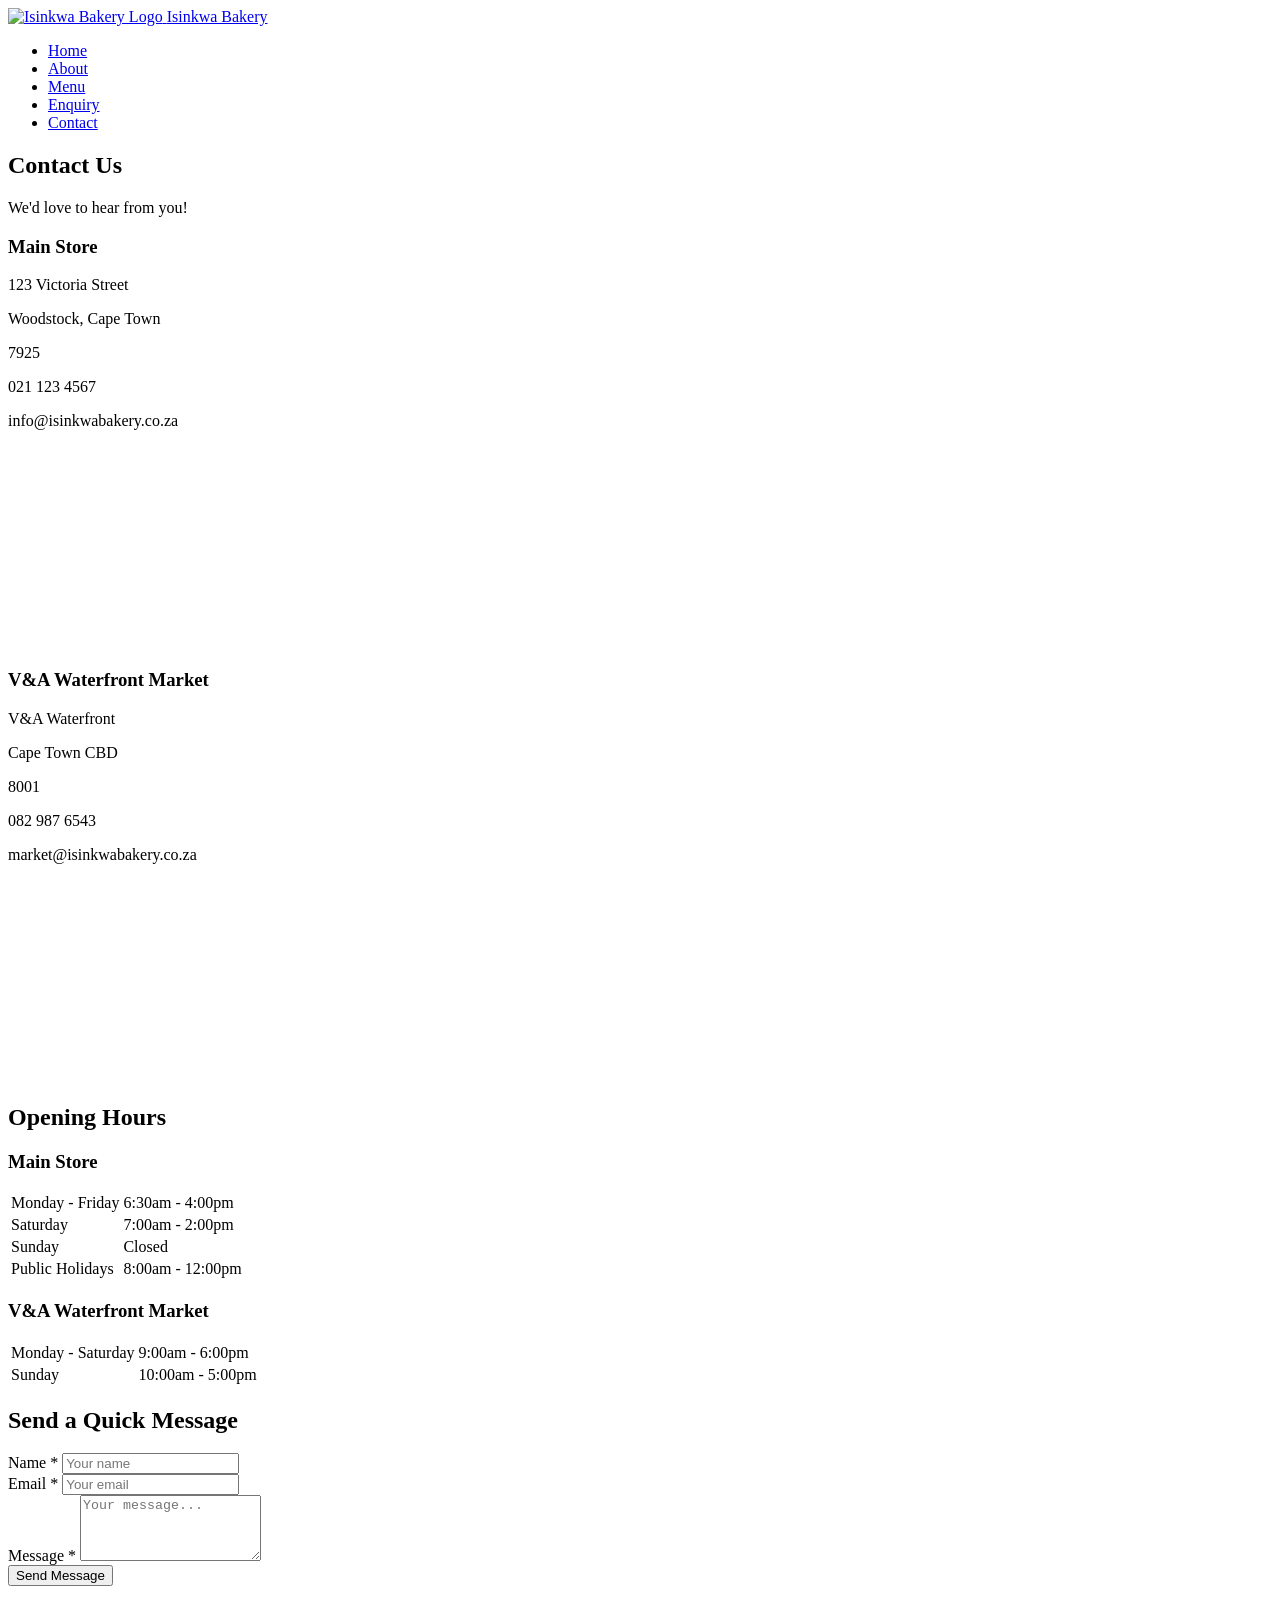
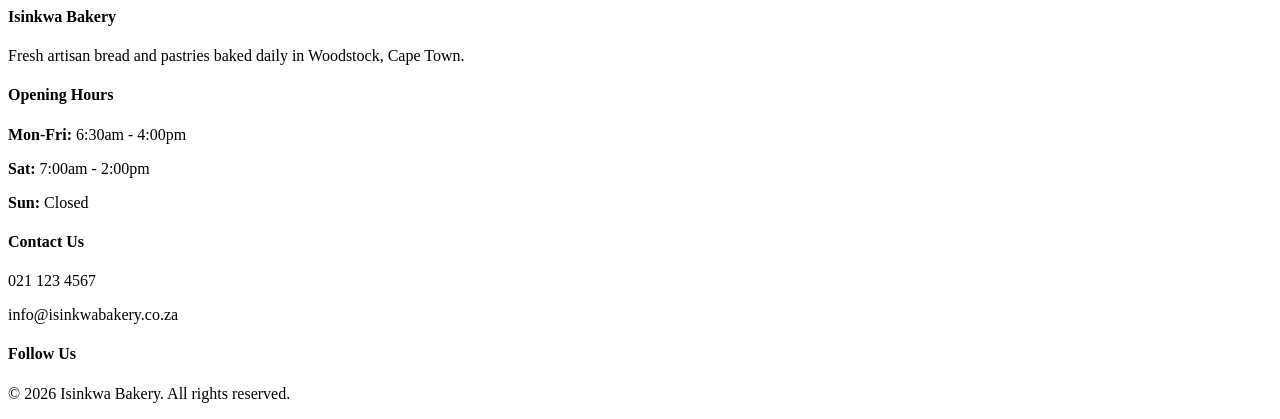
==== WEDE5020 PRACTICAL ST10485117/contact.html @ 88b8033e "Add files via upload" ====
<!DOCTYPE html>
<html>
<head>
    <title>Contact - Isinkwa Bakery</title>
    
</head>
<body>

<header class="header">
    <div class="container">
        <div class="logo">
            <a href="index.html">
                <img src="images/logo.png" alt="Isinkwa Bakery Logo" height="60">
                <span class="logo-text">Isinkwa Bakery</span>
            </a>
        </div>
        <nav class="nav-menu">
            <ul>
                <li><a href="index.html">Home</a></li>
                <li><a href="about.html">About</a></li>
                <li><a href="menu.html">Menu</a></li>
                <li><a href="enquiry.html">Enquiry</a></li>
                <li><a href="contact.html" class="active">Contact</a></li>
            </ul>
        </nav>
        <div class="menu-toggle">
            <i class="fas fa-bars"></i>
        </div>
    </div>
</header>

<main>

    <section class="page-header">
        <div class="container">
            <h1>Contact Us</h1>
            <p>We'd love to hear from you!</p>
        </div>
    </section>

    <section class="contact-info">
        <div class="container">
            <div class="contact-grid">
                <!-- Location 1 -->
                <div class="contact-card">
                    <i class="fas fa-store"></i>
                    <h3>Main Store</h3>
                    <p>123 Victoria Street</p>
                    <p>Woodstock, Cape Town</p>
                    <p>7925</p>
                    <p><i class="fas fa-phone"></i> 021 123 4567</p>
                    <p><i class="fas fa-envelope"></i> info@isinkwabakery.co.za</p>
                    <div class="map-container">
                        <iframe 
                            src="https://www.google.com/maps/embed?pb=!1m18!1m12!1m3!1d3310.800000000000!2d18.450000000000003!3d-33.93000000000001!2m3!1f0!2f0!3f0!3m2!1i1024!2i768!4f13.1!3m3!1m2!1s0x1dcc5a123456789%3A0x123456789abcdef!2sWoodstock%2C%20Cape%20Town!5e0!3m2!1sen!2sza!4v1234567890" 
                            width="100%" 
                            height="200" 
                            style="border:0;" 
                            allowfullscreen="" 
                            loading="lazy">
                        </iframe>
                    </div>
                </div>
                
                <div class="contact-card">
                    <i class="fas fa-store-alt"></i>
                    <h3>V&A Waterfront Market</h3>
                    <p>V&A Waterfront</p>
                    <p>Cape Town CBD</p>
                    <p>8001</p>
                    <p><i class="fas fa-phone"></i> 082 987 6543</p>
                    <p><i class="fas fa-envelope"></i> market@isinkwabakery.co.za</p>
                    <div class="map-container">
                        <iframe 
                            src="https://www.google.com/maps/embed?pb=!1m18!1m12!1m3!1d3311.2000000000003!2d18.420000000000002!3d-33.900000000000006!2m3!1f0!2f0!3f0!3m2!1i1024!2i768!4f13.1!3m3!1m2!1s0x1dcc5b123456789%3A0x123456789abcdef!2sV%26A%20Waterfront%2C%20Cape%20Town!5e0!3m2!1sen!2sza!4v1234567890" 
                            width="100%" 
                            height="200" 
                            style="border:0;" 
                            allowfullscreen="" 
                            loading="lazy">
                        </iframe>
                    </div>
                </div>
            </div>
        </div>
    </section>

    <section class="hours-section">
        <div class="container">
            <h2>Opening Hours</h2>
            <div class="hours-grid">
                <div class="hours-box">
                    <h3>Main Store</h3>
                    <table class="hours-table">
                        <tr>
                            <td>Monday - Friday</td>
                            <td>6:30am - 4:00pm</td>
                        </tr>
                        <tr>
                            <td>Saturday</td>
                            <td>7:00am - 2:00pm</td>
                        </tr>
                        <tr>
                            <td>Sunday</td>
                            <td>Closed</td>
                        </tr>
                        <tr>
                            <td>Public Holidays</td>
                            <td>8:00am - 12:00pm</td>
                        </tr>
                    </table>
                </div>
                <div class="hours-box">
                    <h3>V&A Waterfront Market</h3>
                    <table class="hours-table">
                        <tr>
                            <td>Monday - Saturday</td>
                            <td>9:00am - 6:00pm</td>
                        </tr>
                        <tr>
                            <td>Sunday</td>
                            <td>10:00am - 5:00pm</td>
                        </tr>
                    </table>
                </div>
            </div>
        </div>
    </section>

    <section class="quick-contact">
        <div class="container">
            <h2>Send a Quick Message</h2>
            <form id="quickContactForm" class="contact-form">
                <div class="form-row">
                    <div class="form-group half">
                        <label for="qc-name">Name <span class="required">*</span></label>
                        <input type="text" id="qc-name" name="name" placeholder="Your name" required>
                    </div>
                    <div class="form-group half">
                        <label for="qc-email">Email <span class="required">*</span></label>
                        <input type="email" id="qc-email" name="email" placeholder="Your email" required>
                    </div>
                </div>
                <div class="form-group">
                    <label for="qc-message">Message <span class="required">*</span></label>
                    <textarea id="qc-message" name="message" rows="4" placeholder="Your message..." required></textarea>
                </div>
                <button type="submit" class="btn btn-primary">Send Message</button>
            </form>
        </div>
    </section>

</main>

<footer class="footer">
    <div class="container">
        <div class="footer-grid">
            <div class="footer-about">
                <h4>Isinkwa Bakery</h4>
                <p>Fresh artisan bread and pastries baked daily in Woodstock, Cape Town.</p>
            </div>
            <div class="footer-hours">
                <h4>Opening Hours</h4>
                <p><strong>Mon-Fri:</strong> 6:30am - 4:00pm</p>
                <p><strong>Sat:</strong> 7:00am - 2:00pm</p>
                <p><strong>Sun:</strong> Closed</p>
            </div>
            <div class="footer-contact">
                <h4>Contact Us</h4>
                <p><i class="fas fa-phone"></i> 021 123 4567</p>
                <p><i class="fas fa-envelope"></i> info@isinkwabakery.co.za</p>
            </div>
            <div class="footer-social">
                <h4>Follow Us</h4>
                <div class="social-icons">
                    <a href="#"><i class="fab fa-facebook"></i></a>
                    <a href="#"><i class="fab fa-instagram"></i></a>
                    <a href="#"><i class="fab fa-twitter"></i></a>
                </div>
            </div>
        </div>
        <div class="footer-bottom">
            <p>&copy; 2026 Isinkwa Bakery. All rights reserved.</p>
        </div>
    </div>
</footer>

</body>
</html>
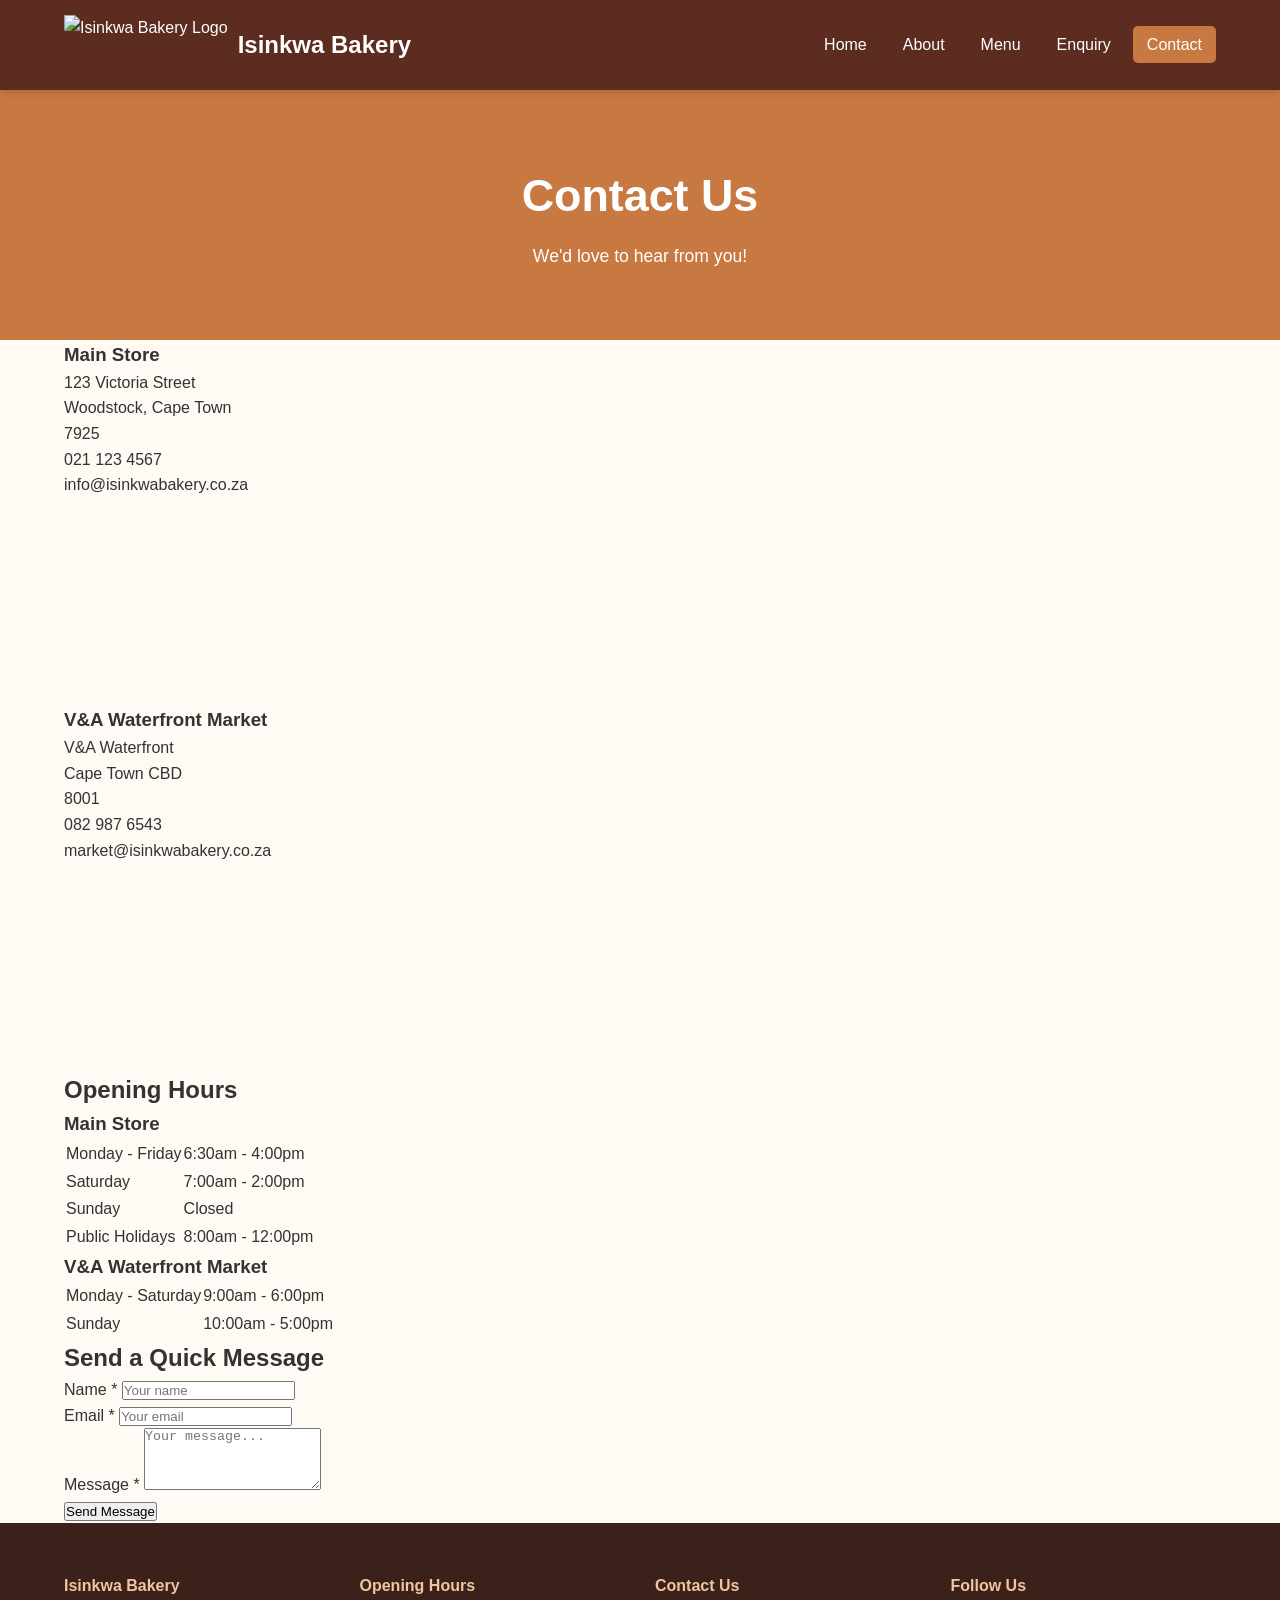
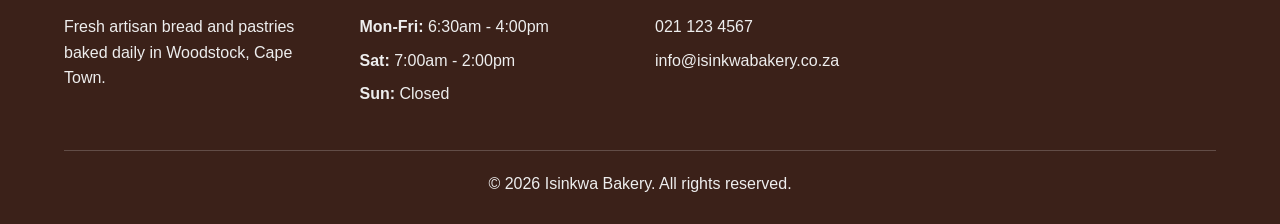
==== commit f166e65c: "Add files via upload" ====
--- a/WEDE5020 PRACTICAL ST10485117/contact.html
+++ b/WEDE5020 PRACTICAL ST10485117/contact.html
@@ -1,189 +1,371 @@
-<!DOCTYPE html>
-<html>
-<head>
-    <title>Contact - Isinkwa Bakery</title>
-    
-</head>
-<body>
-
-<header class="header">
-    <div class="container">
-        <div class="logo">
-            <a href="index.html">
-                <img src="images/logo.png" alt="Isinkwa Bakery Logo" height="60">
-                <span class="logo-text">Isinkwa Bakery</span>
-            </a>
-        </div>
-        <nav class="nav-menu">
-            <ul>
-                <li><a href="index.html">Home</a></li>
-                <li><a href="about.html">About</a></li>
-                <li><a href="menu.html">Menu</a></li>
-                <li><a href="enquiry.html">Enquiry</a></li>
-                <li><a href="contact.html" class="active">Contact</a></li>
-            </ul>
-        </nav>
-        <div class="menu-toggle">
-            <i class="fas fa-bars"></i>
-        </div>
-    </div>
-</header>
-
-<main>
-
-    <section class="page-header">
-        <div class="container">
-            <h1>Contact Us</h1>
-            <p>We'd love to hear from you!</p>
-        </div>
-    </section>
-
-    <section class="contact-info">
-        <div class="container">
-            <div class="contact-grid">
-                <!-- Location 1 -->
-                <div class="contact-card">
-                    <i class="fas fa-store"></i>
-                    <h3>Main Store</h3>
-                    <p>123 Victoria Street</p>
-                    <p>Woodstock, Cape Town</p>
-                    <p>7925</p>
-                    <p><i class="fas fa-phone"></i> 021 123 4567</p>
-                    <p><i class="fas fa-envelope"></i> info@isinkwabakery.co.za</p>
-                    <div class="map-container">
-                        <iframe 
-                            src="https://www.google.com/maps/embed?pb=!1m18!1m12!1m3!1d3310.800000000000!2d18.450000000000003!3d-33.93000000000001!2m3!1f0!2f0!3f0!3m2!1i1024!2i768!4f13.1!3m3!1m2!1s0x1dcc5a123456789%3A0x123456789abcdef!2sWoodstock%2C%20Cape%20Town!5e0!3m2!1sen!2sza!4v1234567890" 
-                            width="100%" 
-                            height="200" 
-                            style="border:0;" 
-                            allowfullscreen="" 
-                            loading="lazy">
-                        </iframe>
-                    </div>
-                </div>
-                
-                <div class="contact-card">
-                    <i class="fas fa-store-alt"></i>
-                    <h3>V&A Waterfront Market</h3>
-                    <p>V&A Waterfront</p>
-                    <p>Cape Town CBD</p>
-                    <p>8001</p>
-                    <p><i class="fas fa-phone"></i> 082 987 6543</p>
-                    <p><i class="fas fa-envelope"></i> market@isinkwabakery.co.za</p>
-                    <div class="map-container">
-                        <iframe 
-                            src="https://www.google.com/maps/embed?pb=!1m18!1m12!1m3!1d3311.2000000000003!2d18.420000000000002!3d-33.900000000000006!2m3!1f0!2f0!3f0!3m2!1i1024!2i768!4f13.1!3m3!1m2!1s0x1dcc5b123456789%3A0x123456789abcdef!2sV%26A%20Waterfront%2C%20Cape%20Town!5e0!3m2!1sen!2sza!4v1234567890" 
-                            width="100%" 
-                            height="200" 
-                            style="border:0;" 
-                            allowfullscreen="" 
-                            loading="lazy">
-                        </iframe>
-                    </div>
-                </div>
-            </div>
-        </div>
-    </section>
-
-    <section class="hours-section">
-        <div class="container">
-            <h2>Opening Hours</h2>
-            <div class="hours-grid">
-                <div class="hours-box">
-                    <h3>Main Store</h3>
-                    <table class="hours-table">
-                        <tr>
-                            <td>Monday - Friday</td>
-                            <td>6:30am - 4:00pm</td>
-                        </tr>
-                        <tr>
-                            <td>Saturday</td>
-                            <td>7:00am - 2:00pm</td>
-                        </tr>
-                        <tr>
-                            <td>Sunday</td>
-                            <td>Closed</td>
-                        </tr>
-                        <tr>
-                            <td>Public Holidays</td>
-                            <td>8:00am - 12:00pm</td>
-                        </tr>
-                    </table>
-                </div>
-                <div class="hours-box">
-                    <h3>V&A Waterfront Market</h3>
-                    <table class="hours-table">
-                        <tr>
-                            <td>Monday - Saturday</td>
-                            <td>9:00am - 6:00pm</td>
-                        </tr>
-                        <tr>
-                            <td>Sunday</td>
-                            <td>10:00am - 5:00pm</td>
-                        </tr>
-                    </table>
-                </div>
-            </div>
-        </div>
-    </section>
-
-    <section class="quick-contact">
-        <div class="container">
-            <h2>Send a Quick Message</h2>
-            <form id="quickContactForm" class="contact-form">
-                <div class="form-row">
-                    <div class="form-group half">
-                        <label for="qc-name">Name <span class="required">*</span></label>
-                        <input type="text" id="qc-name" name="name" placeholder="Your name" required>
-                    </div>
-                    <div class="form-group half">
-                        <label for="qc-email">Email <span class="required">*</span></label>
-                        <input type="email" id="qc-email" name="email" placeholder="Your email" required>
-                    </div>
-                </div>
-                <div class="form-group">
-                    <label for="qc-message">Message <span class="required">*</span></label>
-                    <textarea id="qc-message" name="message" rows="4" placeholder="Your message..." required></textarea>
-                </div>
-                <button type="submit" class="btn btn-primary">Send Message</button>
-            </form>
-        </div>
-    </section>
-
-</main>
-
-<footer class="footer">
-    <div class="container">
-        <div class="footer-grid">
-            <div class="footer-about">
-                <h4>Isinkwa Bakery</h4>
-                <p>Fresh artisan bread and pastries baked daily in Woodstock, Cape Town.</p>
-            </div>
-            <div class="footer-hours">
-                <h4>Opening Hours</h4>
-                <p><strong>Mon-Fri:</strong> 6:30am - 4:00pm</p>
-                <p><strong>Sat:</strong> 7:00am - 2:00pm</p>
-                <p><strong>Sun:</strong> Closed</p>
-            </div>
-            <div class="footer-contact">
-                <h4>Contact Us</h4>
-                <p><i class="fas fa-phone"></i> 021 123 4567</p>
-                <p><i class="fas fa-envelope"></i> info@isinkwabakery.co.za</p>
-            </div>
-            <div class="footer-social">
-                <h4>Follow Us</h4>
-                <div class="social-icons">
-                    <a href="#"><i class="fab fa-facebook"></i></a>
-                    <a href="#"><i class="fab fa-instagram"></i></a>
-                    <a href="#"><i class="fab fa-twitter"></i></a>
-                </div>
-            </div>
-        </div>
-        <div class="footer-bottom">
-            <p>&copy; 2026 Isinkwa Bakery. All rights reserved.</p>
-        </div>
-    </div>
-</footer>
-
-</body>
-</html>+<!DOCTYPE html> 
+
+<html> 
+
+<head> 
+
+    <title>Contact - Isinkwa Bakery</title> 
+
+    <link rel="stylesheet" href="style.css">
+
+</head> 
+
+<body> 
+
+<header class="header"> 
+
+    <div class="container"> 
+
+        <div class="logo"> 
+
+            <a href="index.html"> 
+
+                <img src="images/logo.png" alt="Isinkwa Bakery Logo" height="60"> 
+
+                <span class="logo-text">Isinkwa Bakery</span> 
+
+            </a> 
+
+        </div> 
+
+        <nav class="nav-menu"> 
+
+            <ul> 
+
+                <li><a href="index.html">Home</a></li> 
+
+                <li><a href="about.html">About</a></li> 
+
+                <li><a href="menu.html">Menu</a></li> 
+
+                <li><a href="enquiry.html">Enquiry</a></li> 
+
+                <li><a href="contact.html" class="active">Contact</a></li> 
+
+            </ul> 
+
+        </nav> 
+
+        <div class="menu-toggle"> 
+
+            <i class="fas fa-bars"></i> 
+
+        </div> 
+
+    </div> 
+
+</header> 
+
+ 
+
+<main> 
+
+ 
+
+    <section class="page-header"> 
+
+        <div class="container"> 
+
+            <h1>Contact Us</h1> 
+
+            <p>We'd love to hear from you!</p> 
+
+        </div> 
+
+    </section> 
+
+ 
+
+    <section class="contact-info"> 
+
+        <div class="container"> 
+
+            <div class="contact-grid"> 
+
+                <div class="contact-card"> 
+
+                    <i class="fas fa-store"></i> 
+
+                    <h3>Main Store</h3> 
+
+                    <p>123 Victoria Street</p> 
+
+                    <p>Woodstock, Cape Town</p> 
+
+                    <p>7925</p> 
+
+                    <p><i class="fas fa-phone"></i> 021 123 4567</p> 
+
+                    <p><i class="fas fa-envelope"></i> info@isinkwabakery.co.za</p> 
+
+                    <div class="map-container"> 
+
+                        <iframe  
+
+                            src="https://www.google.com/maps/embed?pb=!1m18!1m12!1m3!1d3310.800000000000!2d18.450000000000003!3d-33.93000000000001!2m3!1f0!2f0!3f0!3m2!1i1024!2i768!4f13.1!3m3!1m2!1s0x1dcc5a123456789%3A0x123456789abcdef!2sWoodstock%2C%20Cape%20Town!5e0!3m2!1sen!2sza!4v1234567890"  
+
+                            width="100%"  
+
+                            height="200"  
+
+                            style="border:0;"  
+
+                            allowfullscreen=""  
+
+                            loading="lazy"> 
+
+                        </iframe> 
+
+                    </div> 
+
+                </div> 
+
+                 
+
+                <div class="contact-card"> 
+
+                    <i class="fas fa-store-alt"></i> 
+
+                    <h3>V&A Waterfront Market</h3> 
+
+                    <p>V&A Waterfront</p> 
+
+                    <p>Cape Town CBD</p> 
+
+                    <p>8001</p> 
+
+                    <p><i class="fas fa-phone"></i> 082 987 6543</p> 
+
+                    <p><i class="fas fa-envelope"></i> market@isinkwabakery.co.za</p> 
+
+                    <div class="map-container"> 
+
+                        <iframe  
+
+                            src="https://www.google.com/maps/embed?pb=!1m18!1m12!1m3!1d3311.2000000000003!2d18.420000000000002!3d-33.900000000000006!2m3!1f0!2f0!3f0!3m2!1i1024!2i768!4f13.1!3m3!1m2!1s0x1dcc5b123456789%3A0x123456789abcdef!2sV%26A%20Waterfront%2C%20Cape%20Town!5e0!3m2!1sen!2sza!4v1234567890"  
+
+                            width="100%"  
+
+                            height="200"  
+
+                            style="border:0;"  
+
+                            allowfullscreen=""  
+
+                            loading="lazy"> 
+
+                        </iframe> 
+
+                    </div> 
+
+                </div> 
+
+            </div> 
+
+        </div> 
+
+    </section> 
+
+ 
+
+    <section class="hours-section"> 
+
+        <div class="container"> 
+
+            <h2>Opening Hours</h2> 
+
+            <div class="hours-grid"> 
+
+                <div class="hours-box"> 
+
+                    <h3>Main Store</h3> 
+
+                    <table class="hours-table"> 
+
+                        <tr> 
+
+                            <td>Monday - Friday</td> 
+
+                            <td>6:30am - 4:00pm</td> 
+
+                        </tr> 
+
+                        <tr> 
+
+                            <td>Saturday</td> 
+
+                            <td>7:00am - 2:00pm</td> 
+
+                        </tr> 
+
+                        <tr> 
+
+                            <td>Sunday</td> 
+
+                            <td>Closed</td> 
+
+                        </tr> 
+
+                        <tr> 
+
+                            <td>Public Holidays</td> 
+
+                            <td>8:00am - 12:00pm</td> 
+
+                        </tr> 
+
+                    </table> 
+
+                </div> 
+
+                <div class="hours-box"> 
+
+                    <h3>V&A Waterfront Market</h3> 
+
+                    <table class="hours-table"> 
+
+                        <tr> 
+
+                            <td>Monday - Saturday</td> 
+
+                            <td>9:00am - 6:00pm</td> 
+
+                        </tr> 
+
+                        <tr> 
+
+                            <td>Sunday</td> 
+
+                            <td>10:00am - 5:00pm</td> 
+
+                        </tr> 
+
+                    </table> 
+
+                </div> 
+
+            </div> 
+
+        </div> 
+
+    </section> 
+
+ 
+
+    <section class="quick-contact"> 
+
+        <div class="container"> 
+
+            <h2>Send a Quick Message</h2> 
+
+            <form id="quickContactForm" class="contact-form"> 
+
+                <div class="form-row"> 
+
+                    <div class="form-group half"> 
+
+                        <label for="qc-name">Name <span class="required">*</span></label> 
+
+                        <input type="text" id="qc-name" name="name" placeholder="Your name" required> 
+
+                    </div> 
+
+                    <div class="form-group half"> 
+
+                        <label for="qc-email">Email <span class="required">*</span></label> 
+
+                        <input type="email" id="qc-email" name="email" placeholder="Your email" required> 
+
+                    </div> 
+
+                </div> 
+
+                <div class="form-group"> 
+
+                    <label for="qc-message">Message <span class="required">*</span></label> 
+
+                    <textarea id="qc-message" name="message" rows="4" placeholder="Your message..." required></textarea> 
+
+                </div> 
+
+                <button type="submit" class="btn btn-primary">Send Message</button> 
+
+            </form> 
+
+        </div> 
+
+    </section> 
+
+ 
+
+</main> 
+
+ 
+
+<footer class="footer"> 
+
+    <div class="container"> 
+
+        <div class="footer-grid"> 
+
+            <div class="footer-about"> 
+
+                <h4>Isinkwa Bakery</h4> 
+
+                <p>Fresh artisan bread and pastries baked daily in Woodstock, Cape Town.</p> 
+
+            </div> 
+
+            <div class="footer-hours"> 
+
+                <h4>Opening Hours</h4> 
+
+                <p><strong>Mon-Fri:</strong> 6:30am - 4:00pm</p> 
+
+                <p><strong>Sat:</strong> 7:00am - 2:00pm</p> 
+
+                <p><strong>Sun:</strong> Closed</p> 
+
+            </div> 
+
+            <div class="footer-contact"> 
+
+                <h4>Contact Us</h4> 
+
+                <p><i class="fas fa-phone"></i> 021 123 4567</p> 
+
+                <p><i class="fas fa-envelope"></i> info@isinkwabakery.co.za</p> 
+
+            </div> 
+
+            <div class="footer-social"> 
+
+                <h4>Follow Us</h4> 
+
+                <div class="social-icons"> 
+
+                    <a href="#"><i class="fab fa-facebook"></i></a> 
+
+                    <a href="#"><i class="fab fa-instagram"></i></a> 
+
+                    <a href="#"><i class="fab fa-twitter"></i></a> 
+
+                </div> 
+
+            </div> 
+
+        </div> 
+
+        <div class="footer-bottom"> 
+
+            <p>&copy; 2026 Isinkwa Bakery. All rights reserved.</p> 
+
+        </div> 
+
+    </div> 
+
+</footer> 
+
+</body> 
+
+</html> 
--- a/WEDE5020 PRACTICAL ST10485117/style.css
+++ b/WEDE5020 PRACTICAL ST10485117/style.css
@@ -0,0 +1,325 @@
+/* Isinkwa Bakery - Main Stylesheet */
+
+* {
+    margin: 0;
+    padding: 0;
+    box-sizing: border-box;
+}
+
+html {
+    scroll-behavior: smooth;
+}
+
+body {
+    font-family: Arial, Helvetica, sans-serif;
+    line-height: 1.6;
+    color: #333;
+    background: #fffaf3;
+}
+
+.container {
+    width: 90%;
+    max-width: 1200px;
+    margin: 0 auto;
+}
+
+/* Header */
+.header {
+    background: #5b2c1f;
+    color: white;
+    padding: 15px 0;
+    position: sticky;
+    top: 0;
+    z-index: 1000;
+    box-shadow: 0 2px 8px rgba(0, 0, 0, 0.15);
+}
+
+.header .container {
+    display: flex;
+    align-items: center;
+    justify-content: space-between;
+}
+
+.logo a {
+    display: flex;
+    align-items: center;
+    gap: 10px;
+    color: white;
+    text-decoration: none;
+}
+
+.logo-text {
+    font-size: 1.5rem;
+    font-weight: bold;
+}
+
+.nav-menu ul {
+    list-style: none;
+    display: flex;
+    gap: 8px;
+}
+
+.nav-menu a {
+    color: white;
+    text-decoration: none;
+    padding: 10px 14px;
+    border-radius: 5px;
+    transition: background 0.3s ease;
+}
+
+.nav-menu a:hover,
+.nav-menu a.active {
+    background: #c87941;
+}
+
+.menu-toggle {
+    display: none;
+    font-size: 1.5rem;
+    cursor: pointer;
+}
+
+/* Page Header */
+.page-header {
+    background: #c87941;
+    color: white;
+    text-align: center;
+    padding: 70px 20px;
+}
+
+.page-header h1 {
+    font-size: 2.8rem;
+    margin-bottom: 10px;
+}
+
+.page-header p {
+    font-size: 1.1rem;
+}
+
+/* About Story */
+.about-story {
+    padding: 70px 0;
+}
+
+.about-grid {
+    display: grid;
+    grid-template-columns: 1fr 1fr;
+    gap: 50px;
+    align-items: center;
+}
+
+.about-text h2,
+.values h2,
+.founder h2 {
+    color: #5b2c1f;
+    font-size: 2rem;
+    margin-bottom: 20px;
+}
+
+.about-text p {
+    margin-bottom: 18px;
+    color: #555;
+}
+
+.about-image {
+    min-height: 350px;
+    background: #ead8c5 url("images/bakery-interior.jpg") center/cover no-repeat;
+    border-radius: 12px;
+    box-shadow: 0 8px 20px rgba(0, 0, 0, 0.12);
+}
+
+/* Mission and Vision */
+.mission-vision {
+    padding: 60px 0;
+    background: #f2e4d4;
+}
+
+.mission-vision .container {
+    display: grid;
+    grid-template-columns: 1fr 1fr;
+    gap: 30px;
+}
+
+.mission-box,
+.vision-box {
+    background: white;
+    padding: 35px;
+    border-radius: 12px;
+    box-shadow: 0 5px 15px rgba(0, 0, 0, 0.08);
+}
+
+.mission-box h2,
+.vision-box h2 {
+    color: #5b2c1f;
+    margin-bottom: 15px;
+}
+
+.mission-box i,
+.vision-box i {
+    margin-right: 8px;
+    color: #c87941;
+}
+
+/* Core Values */
+.values {
+    padding: 70px 0;
+    text-align: center;
+}
+
+.values-grid {
+    display: grid;
+    grid-template-columns: repeat(3, 1fr);
+    gap: 30px;
+    margin-top: 35px;
+}
+
+.value-card {
+    background: white;
+    padding: 35px 25px;
+    border-radius: 12px;
+    box-shadow: 0 5px 15px rgba(0, 0, 0, 0.08);
+    transition: transform 0.3s ease, box-shadow 0.3s ease;
+}
+
+.value-card:hover {
+    transform: translateY(-8px);
+    box-shadow: 0 10px 25px rgba(0, 0, 0, 0.12);
+}
+
+.value-card i {
+    font-size: 2.3rem;
+    color: #c87941;
+    margin-bottom: 15px;
+}
+
+.value-card h3 {
+    color: #5b2c1f;
+    margin-bottom: 10px;
+}
+
+/* Founder */
+.founder {
+    background: #f2e4d4;
+    padding: 70px 0;
+    text-align: center;
+}
+
+.founder-card {
+    max-width: 700px;
+    margin: 30px auto 0;
+    background: white;
+    padding: 35px;
+    border-radius: 12px;
+    box-shadow: 0 5px 15px rgba(0, 0, 0, 0.08);
+}
+
+.founder-card img {
+    width: 180px;
+    height: 180px;
+    object-fit: cover;
+    border-radius: 50%;
+    margin-bottom: 20px;
+}
+
+.founder-card h3 {
+    color: #5b2c1f;
+    font-size: 1.5rem;
+}
+
+.founder-title {
+    color: #c87941;
+    font-weight: bold;
+    margin: 5px 0 15px;
+}
+
+/* Footer */
+.footer {
+    background: #3b2119;
+    color: white;
+    padding: 50px 0 20px;
+}
+
+.footer-grid {
+    display: grid;
+    grid-template-columns: repeat(4, 1fr);
+    gap: 30px;
+}
+
+.footer h4 {
+    margin-bottom: 15px;
+    color: #f0c59f;
+}
+
+.footer p {
+    margin-bottom: 8px;
+    color: #eee;
+}
+
+.social-icons {
+    display: flex;
+    gap: 15px;
+}
+
+.social-icons a {
+    color: white;
+    font-size: 1.4rem;
+    transition: color 0.3s ease;
+}
+
+.social-icons a:hover {
+    color: #f0c59f;
+}
+
+.footer-bottom {
+    border-top: 1px solid rgba(255, 255, 255, 0.2);
+    margin-top: 35px;
+    padding-top: 20px;
+    text-align: center;
+}
+
+/* Responsive Design */
+@media (max-width: 768px) {
+    .nav-menu {
+        display: none;
+        position: absolute;
+        top: 70px;
+        left: 0;
+        width: 100%;
+        background: #5b2c1f;
+        padding: 15px 0;
+    }
+
+    .nav-menu ul {
+        flex-direction: column;
+        text-align: center;
+    }
+
+    .menu-toggle {
+        display: block;
+    }
+
+    .about-grid,
+    .mission-vision .container,
+    .values-grid {
+        grid-template-columns: 1fr;
+    }
+
+    .page-header h1 {
+        font-size: 2.2rem;
+    }
+
+    .footer-grid {
+        grid-template-columns: 1fr 1fr;
+    }
+}
+
+@media (max-width: 480px) {
+    .footer-grid {
+        grid-template-columns: 1fr;
+    }
+
+    .about-story,
+    .values,
+    .founder {
+        padding: 45px 0;
+    }
+}
